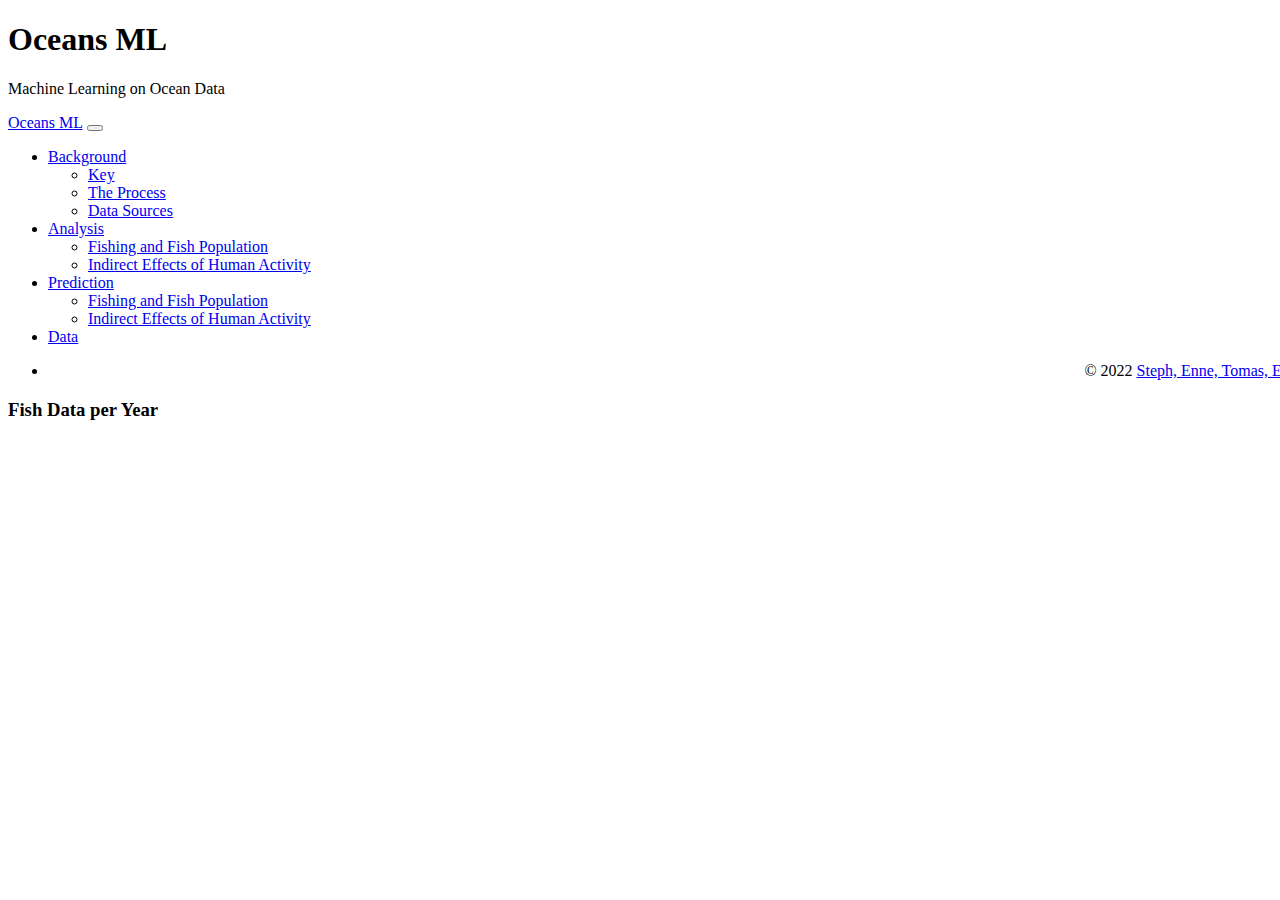
==== templates/direct.html @ ad46969d "added team page" ====
<!DOCTYPE html>
<html lang="en">
<head>
    <meta charset="utf-8">
    <title>Oceans ML</title>
        <!--import bootstrap dependency-->
        <link rel="stylesheet" 
        href="https://stackpath.bootstrapcdn.com/bootstrap/4.1.3/css/bootstrap.min.css" 
        integrity="sha384-MCw98/SFnGE8fJT3GXwEOngsV7Zt27NXFoaoApmYm81iuXoPkFOJwJ8ERdknLPMO" 
        crossorigin="anonymous">

    <!--import popper js-->
        <script src="https://cdn.jsdelivr.net/npm/@popperjs/core@2.9.2/dist/umd/popper.min.js" ></script>
        <script src="https://cdn.jsdelivr.net/npm/bootstrap@5.0.1/dist/js/bootstrap.min.js" integrity="sha384-Atwg2Pkwv9vp0ygtn1JAojH0nYbwNJLPhwyoVbhoPwBhjQPR5VtM2+xf0Uwh9KtT" crossorigin="anonymous"></script>
    <!--import bootswatch theme. see api: https://bootswatch.com/api/5.json-->
        <!-- =<link rel="stylesheet" href="https://bootswatch.com/5/minty/bootstrap.css" > -->



    <!-- Our CSS -->
    <link rel="stylesheet" type="text/css" href="static/css/style.css">
</head>

<body>
    <div class="row">
        <div class="col-md-12 jumbotron text-center">
          <h1>Oceans ML</h1>
          <p>Machine Learning on Ocean Data</p>
        </div>
      </div>
      
      <!-- navbar -->
      <nav class="navbar navbar-expand-lg navbar-light bg-light" style="padding: 0px">
        <div class="container-fluid">
          <a class="navbar-brand" href="#">Oceans ML</a>
          <button class="navbar-toggler" type="button" data-bs-toggle="collapse" data-bs-target="#navbarSupportedContent" aria-controls="navbarSupportedContent" aria-expanded="false" aria-label="Toggle navigation">
            <span class="navbar-toggler-icon"></span>
          </button>
          <div class="collapse navbar-collapse" id="navbarSupportedContent">
            <ul class="navbar-nav me-auto mb-2 mb-lg-0">
              
              <li class="nav-item dropdown">
                <a class="nav-link dropdown-toggle" href="#" id="navbarDropdown" role="button" data-bs-toggle="dropdown" aria-expanded="false">
                  Background
                </a>
                <ul class="dropdown-menu" aria-labelledby="navbarDropdown">
                  <li><a class="dropdown-item" href="/key">Key</a></li>
                  <li><a class="dropdown-item" href="/process">The Process</a></li>
                  <li><a class="dropdown-item" href="/sources">Data Sources</a></li>
                </ul>
              </li>
              <li class="nav-item dropdown">
                <a class="nav-link dropdown-toggle" href="#" id="navbarDropdown" role="button" data-bs-toggle="dropdown" aria-expanded="false">
                  Analysis
                </a>
                <ul class="dropdown-menu" aria-labelledby="navbarDropdown">
                  <li><a class="dropdown-item active" href="#">Fishing and Fish Population</a></li>
                  <li><a class="dropdown-item" href="/indirect">Indirect Effects of Human Activity</a></li>
                </ul>
              </li>
              <li class="nav-item dropdown">
                <a class="nav-link dropdown-toggle" href="#" id="navbarDropdown" role="button" data-bs-toggle="dropdown" aria-expanded="false">
                  Prediction
                </a>
                <ul class="dropdown-menu" aria-labelledby="navbarDropdown">
                  <li><a class="dropdown-item" href="/predict">Fishing and Fish Population</a></li>
                  <li><a class="dropdown-item" href="#">Indirect Effects of Human Activity</a></li>
                </ul>
              </li>
              <li class="nav-item">
                <a class="nav-link" href="/data">Data</a>
              </li>
            </ul>
          </div>
          <div class="collapse navbar-collapse" id="navbarSupportedContent" style="text-align: right;">
            <ul class="navbar-nav me-auto mb-2 mb-lg-0" style="width: 100%;">
              <li class="nav-item" style="width: 100%;">
                <p class="group">© 2022 <a href="/team">Steph, Enne, Tomas, Elliott</a></p>
              </li>
            </ul>
          </div>
        </div>
      </nav>
      
      
      <div class="row" id="map-holder">
        <!-- The div where we'll insert our map -->
        <div class="col-md-6 defs">
            <h3>Fish Data per Year</h3>
            <div class='tableauPlaceholder' id='viz1652846792326' style='position: relative'><noscript><a href='#'><img alt='Sheet 1 ' src='https:&#47;&#47;public.tableau.com&#47;static&#47;images&#47;Te&#47;Test_Tuna&#47;Sheet1&#47;1_rss.png' style='border: none' /></a></noscript><object class='tableauViz'  style='display:none;'><param name='host_url' value='https%3A%2F%2Fpublic.tableau.com%2F' /> <param name='embed_code_version' value='3' /> <param name='site_root' value='' /><param name='name' value='Test_Tuna&#47;Sheet1' /><param name='tabs' value='no' /><param name='toolbar' value='yes' /><param name='static_image' value='https:&#47;&#47;public.tableau.com&#47;static&#47;images&#47;Te&#47;Test_Tuna&#47;Sheet1&#47;1.png' /> <param name='animate_transition' value='yes' /><param name='display_static_image' value='yes' /><param name='display_spinner' value='yes' /><param name='display_overlay' value='yes' /><param name='display_count' value='yes' /><param name='language' value='en-US' /><param name='filter' value='publish=yes' /></object></div>                <script type='text/javascript'>                    var divElement = document.getElementById('viz1652846792326');                    var vizElement = divElement.getElementsByTagName('object')[0];                    vizElement.style.width='100%';vizElement.style.height=(divElement.offsetWidth*0.75)+'px';                    var scriptElement = document.createElement('script');                    scriptElement.src = 'https://public.tableau.com/javascripts/api/viz_v1.js';                    vizElement.parentNode.insertBefore(scriptElement, vizElement);</script>
      
        </div>
        <div class="col-md-5 defs">

        </div>
      </div>
</body>
</html>
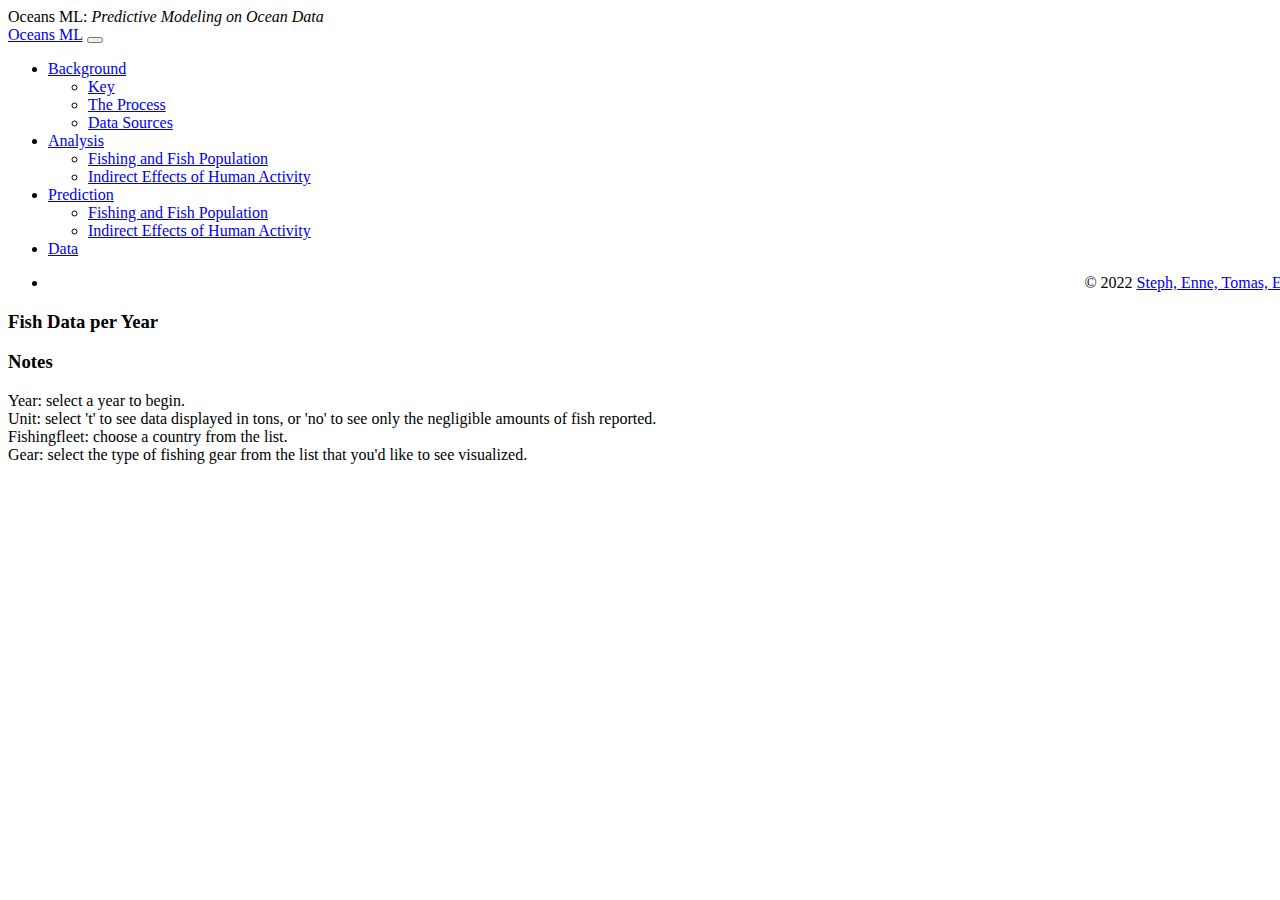
==== commit 80c94c91: "updated page header" ====
--- a/templates/direct.html
+++ b/templates/direct.html
@@ -22,12 +22,11 @@
 </head>
 
 <body>
-    <div class="row">
-        <div class="col-md-12 jumbotron text-center">
-          <h1>Oceans ML</h1>
-          <p>Machine Learning on Ocean Data</p>
-        </div>
-      </div>
+  <div class="row titlebar">
+    <div>
+      <span>Oceans ML: <em>Predictive Modeling on Ocean Data</em></span>
+    </div>
+  </div>
       
       <!-- navbar -->
       <nav class="navbar navbar-expand-lg navbar-light bg-light" style="padding: 0px">
@@ -91,7 +90,13 @@
       
         </div>
         <div class="col-md-5 defs">
-
+          <h3>Notes</h3>
+          <p>Year: select a year to begin.<br/>
+          Unit: select 't' to see data displayed in tons, or 'no' to see only the negligible amounts of fish reported.<br/>
+          Fishingfleet: choose a country from the list.<br/>
+          Gear: select the type of fishing gear from the list that you'd like to see visualized.<br/>
+          
+        </p>
         </div>
       </div>
 </body>
